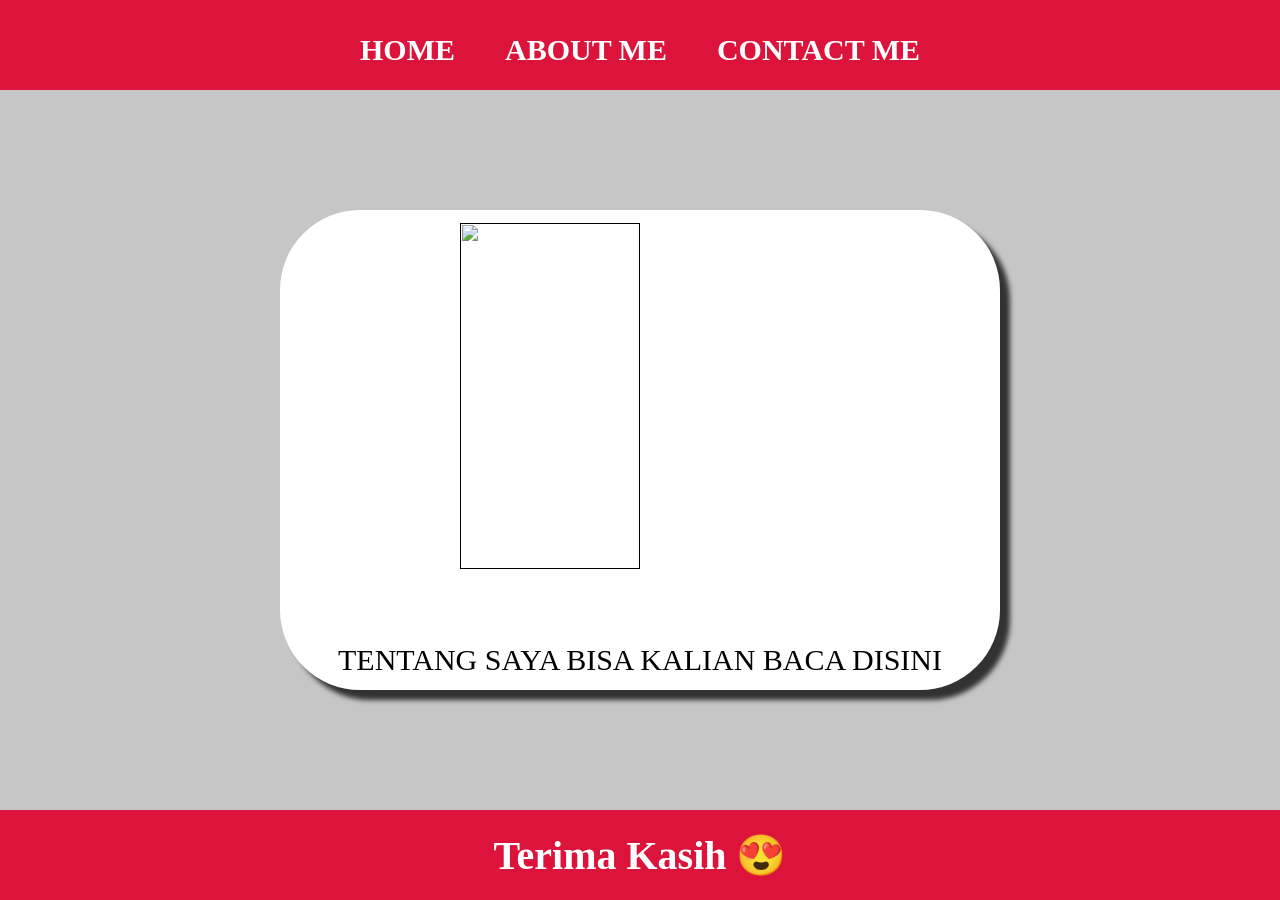
==== about.html @ 5ec1d86f "Add files via upload" ====
<html>
    <head>
        <title>Lebah trigona</title>
        <link rel="stylesheet" href="style.css" />
    </head>
    <body>
        <div class="container">
        <!-- NAVIGATION BAR -->
         <div class="container-navbar">
            <ul class="ul-navbar">
                <li class="li-navbar">
                    <a href="index.html" class="a-navbar">HOME</a>
                </li>
                <li class="li-navbar">
                    <a href="about.html" class="a-navbar">ABOUT ME</a>
                </li>
                <li class="li-navbar">
                    <a href="contact.html" class="a-navbar">CONTACT ME</a>
                </li>
            </ul>
         </div>
        <!-- NAVIGATION BAR SELESAI -->
         <div>

         </div>
        <!-- CONTENT 1 -->
         <div class="container-content">
            <a href="" class="a-content">
            <img src="ig.avif" class="img-content"/>
            <p>TENTANG SAYA BISA KALIAN BACA DISINI</p>
            </a> 
         </div>
        <!-- CONTENT 1 END -->
         <div>

         </div>
        <!-- FOOTER -->
         <div class="container-footer">
            <h1 class="h1-footer">Terima Kasih 😍</h1>
         </div>
        <!-- FOOTER END -->
        </div>
    </body>
</html>
---- style.css ----
*,
html {
    margin: 0;
    padding: 0;
}
.container{
    
}
.container-navbar {
    background-color: crimson;
    width: 100%;
    height: 10vh;
}
.ul-navbar { 
    display: flex;
    height: 100px;
    justify-content: center;
    align-items: center;
}
.li-navbar {
    list-style-type: none;
    padding: 20px;
    margin: 5px;
    color: grey;
    font-size: 30px;
}
.li-navbar:hover {
    background-color: tomato;
    transition: .5s ease-in-out;
    transition-delay: .3s;
    border-radius: 8px;
}
.container-content {
    background-color: #5555;
    display: flex;
    justify-content: center;
    align-items: center;
    height: 80vh;
}
.a-content{
    color: black;
    text-decoration: none;
    font-size: 30px;
    width: 720px;
    height: 480px;
    background-color: white;
    display: flex;
    justify-content: space-evenly;
    align-items: center;
    flex-direction: column;
    border-radius: 80px;
    box-shadow: 10px 10px 5px 0px rgba(0,0,0,0.75);
    -webkit-box-shadow: 10px 10px 5px 0px rgba(0,0,0,0.75);
    -moz-box-shadow: 10px 10px 5px 0px rgba(0,0,0,0.75);
}
.img-content {
    width: 50%;
    height: 85%;
}
.container-footer {
    height: 10vh;
    background-color: crimson;
    display: flex;
    justify-content: center;
    align-items: center;
}
.h1-footer{
    font-size: 40px;
    color: white;
}
.a-navbar {
    color: white;
    text-decoration: none;
    font-weight: 800;
}
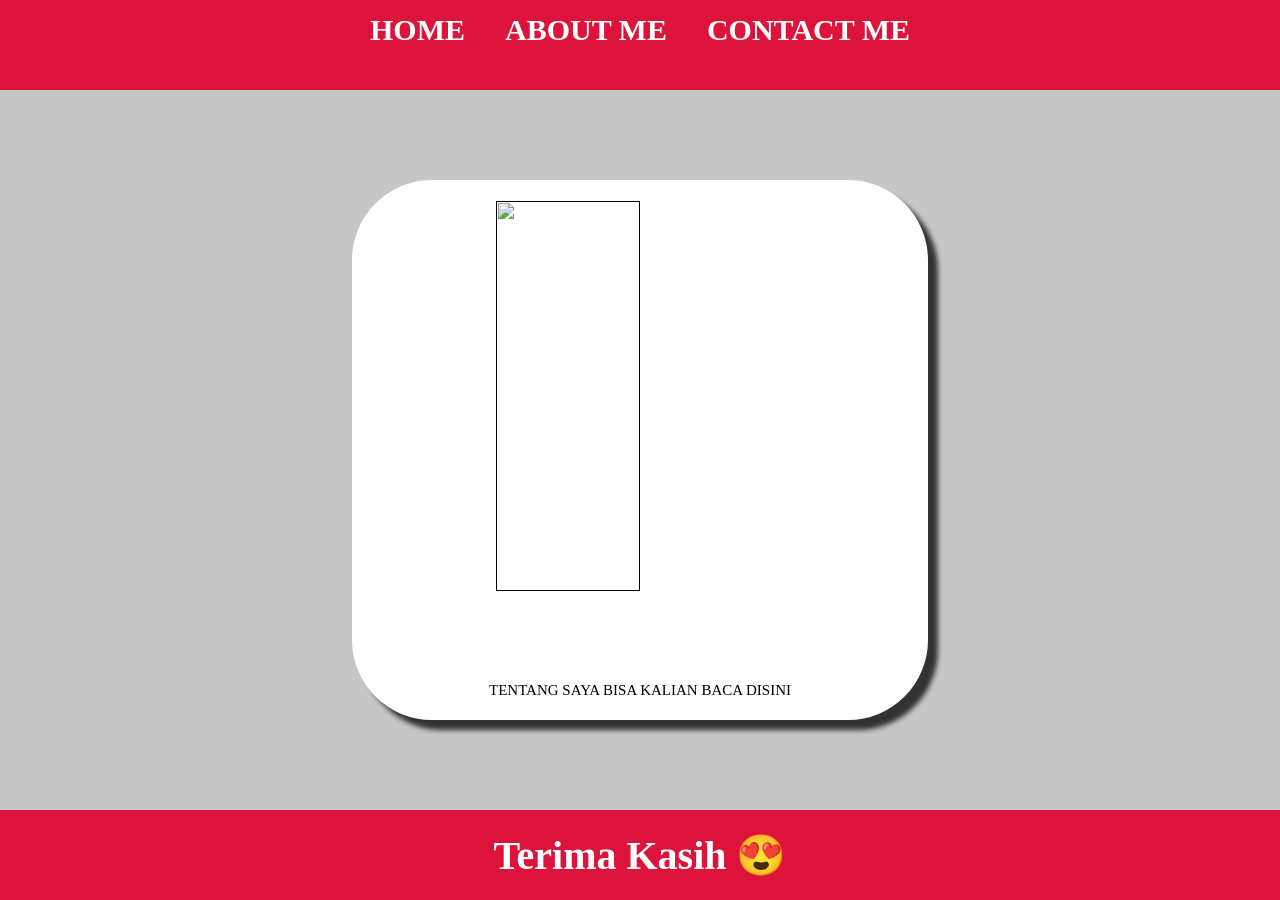
==== commit 6f112638: "Add files via upload" ====
--- a/about.html
+++ b/about.html
@@ -1,6 +1,6 @@
 <html>
     <head>
-        <title>Lebah trigona</title>
+        <title>ABOUT ME</title>
         <link rel="stylesheet" href="style.css" />
     </head>
     <body>
--- a/style.css
+++ b/style.css
@@ -20,7 +20,7 @@
 .li-navbar {
     list-style-type: none;
     padding: 20px;
-    margin: 5px;
+    margin-bottom: 40px;
     color: grey;
     font-size: 30px;
 }
@@ -40,9 +40,9 @@
 .a-content{
     color: black;
     text-decoration: none;
-    font-size: 30px;
-    width: 720px;
-    height: 480px;
+    font-size: 15px;
+    width: 45%;
+    height: 75%;
     background-color: white;
     display: flex;
     justify-content: space-evenly;
